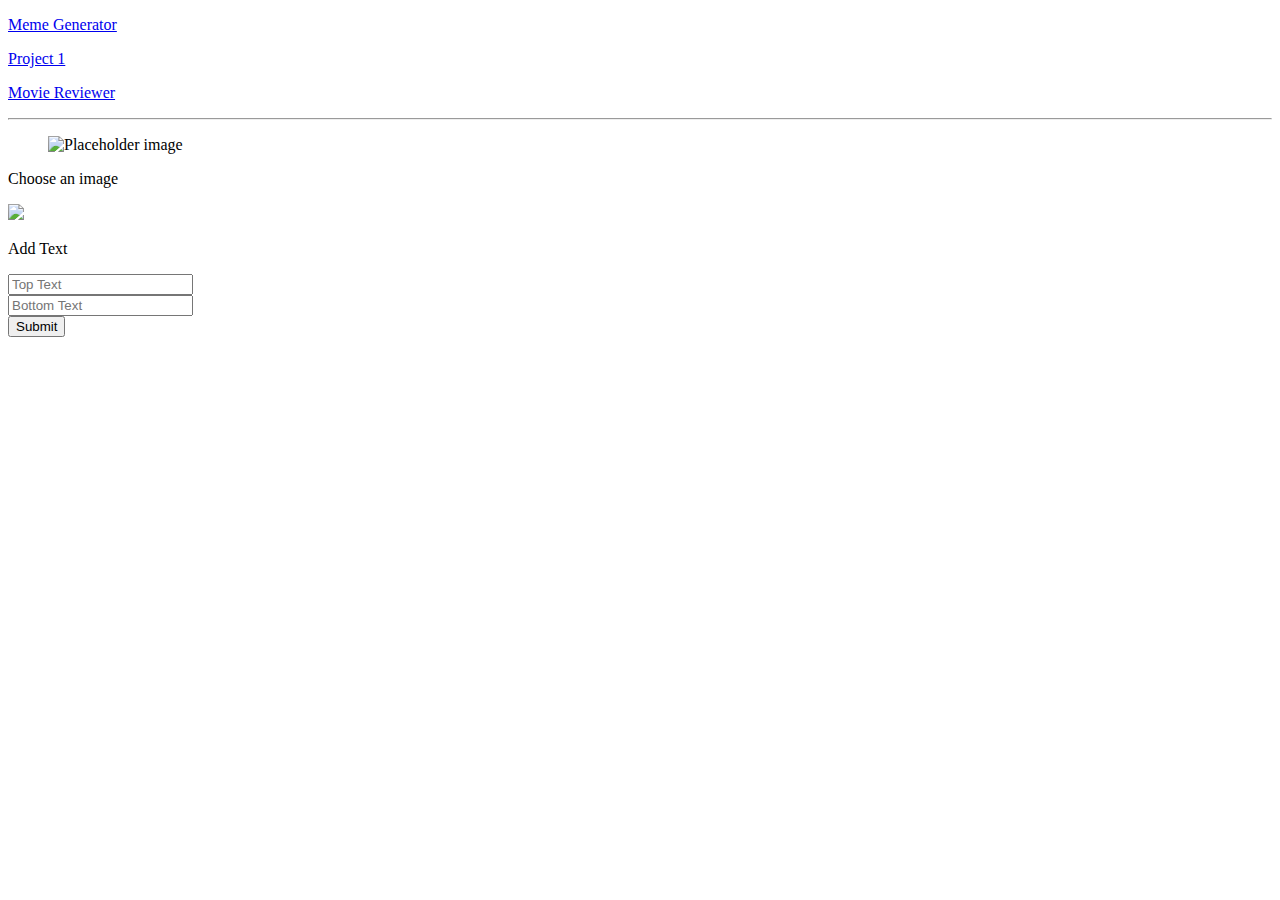
==== meme.html @ 8c257289 "meme page looks great" ====
<!DOCTYPE html>
<html lang="en">

<head>
    <meta charset="utf-8">
    <meta name="viewport" content="width=device-width, initial-scale=1">
    <title>Meme Generator</title>
    <link rel="stylesheet" href="https://cdn.jsdelivr.net/npm/bulma@0.8.0/css/bulma.min.css">
    <script defer src="https://use.fontawesome.com/releases/v5.3.1/js/all.js"></script>
</head>

<body>
    <section class="section">
        <nav class="level">
            <p class="level-item has-text-centered">
                <a class="link is-info is-size-5 is-family-code" href="meme.html">Meme Generator</a>
            </p>
            <p class="level-item has-text-centered">
                <a class="link is-info is-size-3 is-family-code" href="index.html">Project 1</a>
            </p>
            <p class="level-item has-text-centered">
                <a class="link is-info is-size-5 is-family-code" href="movie.html">Movie Reviewer</a>
            </p>
        </nav>

        <hr>

        <div class="container">
            <div class="columns is-3">

                <!-- LEFT SIDE -->
                <div class="column is-half">
                    <!-- MAYBE REDUCE THE SIZE OF THIE COLUMN -->
                    <div class="has-background-primary">
                        <div class="card has-background-primary">
                            <div class="card-image">
                                <figure class="image">
                                    <img src="https://bulma.io/images/placeholders/1280x960.png" href="meme.html"
                                        alt="Placeholder image">
                                </figure>
                            </div>

                        </div>
                    </div>
                </div>

                <!-- RIGHT SIDE -->

                <div class="column ">
                    <article class="message is-large is-primary">
                        <div class="message-header">
                            <p>Choose an image</p>
                        </div>
                        <div class="message-body">
                            <div id="imgSection" class="columns" style="overflow-x: auto;">

                                <!-- IMAGE CODE GOES HERE -->

                                <div class="column is-one-quarter">
                                    <img src="https://bulma.io/images/placeholders/128x128.png">
                                </div>
                            </div>
                        </div>
                    </article>

                    <article class="message is-large is-primary">
                        <div class="message-header">
                            <p>Add Text</p>
                        </div>
                        <div class="message-body">
                            <div class="field">
                                <div class="control">
                                    <input class="input is-primary" type="text" placeholder="Top Text">
                                </div>
                            </div>
                            <div class="field">
                                <div class="control">
                                    <input class="input is-primary" type="text" placeholder="Bottom Text">
                                </div>
                            </div>
                            <div class="control">
                                <button class="button is-primary">Submit</button>
                            </div>
                        </div>
                    </article>
                </div>
            </div>
        </div>
    </section>
    <script src="https://code.jquery.com/jquery-3.4.1.min.js"></script>
    <script src="https://cdnjs.cloudflare.com/ajax/libs/jquery/3.2.1/jquery.min.js"></script>
    <script src="https://cdnjs.cloudflare.com/ajax/libs/moment.js/2.24.0/moment.min.js"></script>
    <script src="meme.js"></script>
</body>

</html>
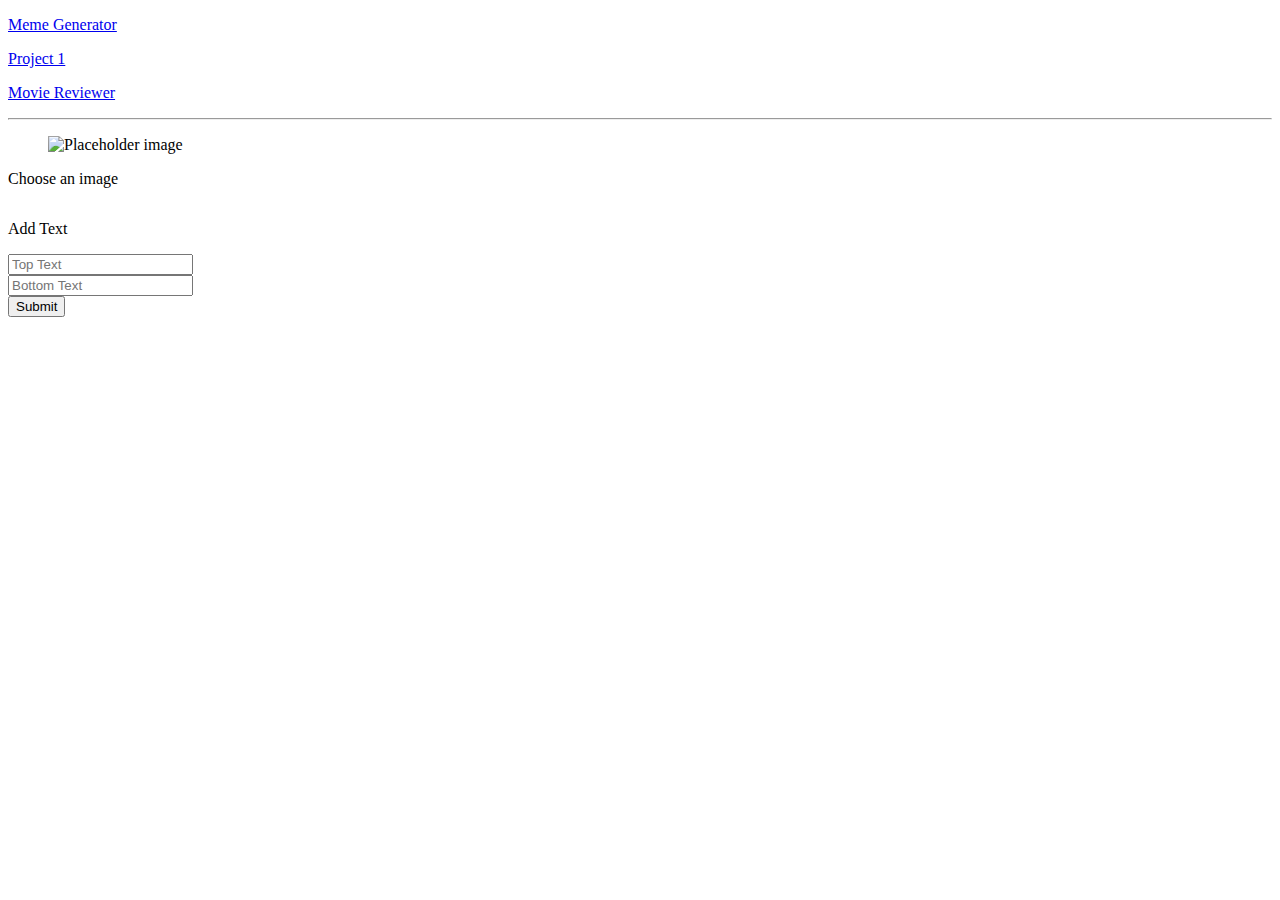
==== commit f565ccae: "imgs work on meme" ====
--- a/meme.html
+++ b/meme.html
@@ -56,9 +56,7 @@
 
                                 <!-- IMAGE CODE GOES HERE -->
 
-                                <div class="column is-one-quarter">
-                                    <img src="https://bulma.io/images/placeholders/128x128.png">
-                                </div>
+
                             </div>
                         </div>
                     </article>
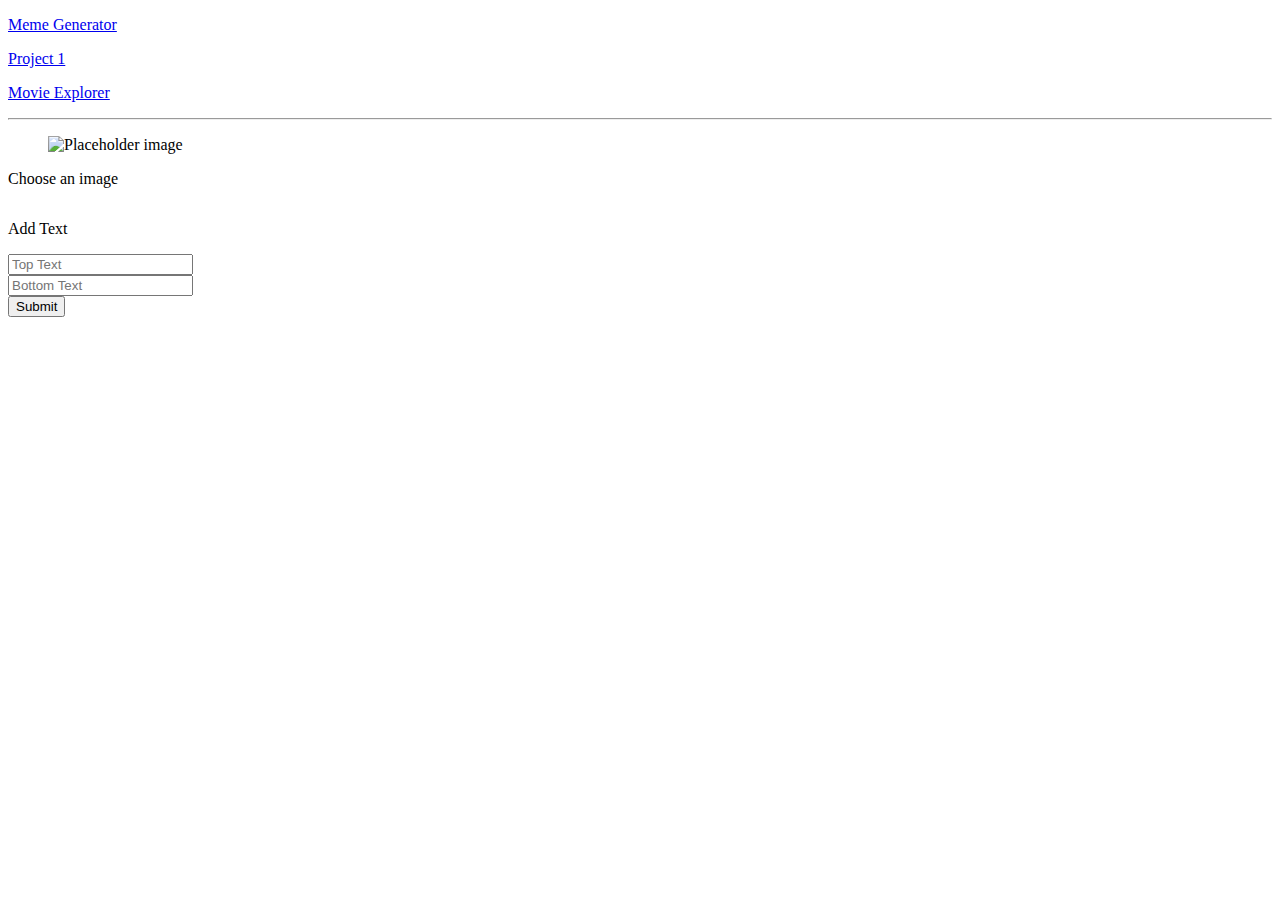
==== commit ca0dedf6: "modified html to change movie name" ====
--- a/meme.html
+++ b/meme.html
@@ -19,7 +19,7 @@
                 <a class="link is-info is-size-3 is-family-code" href="index.html">Project 1</a>
             </p>
             <p class="level-item has-text-centered">
-                <a class="link is-info is-size-5 is-family-code" href="movie.html">Movie Reviewer</a>
+                <a class="link is-info is-size-5 is-family-code" href="movie.html">Movie Explorer</a>
             </p>
         </nav>
 
@@ -35,7 +35,7 @@
                         <div class="card has-background-primary">
                             <div class="card-image">
                                 <figure class="image">
-                                    <img src="https://bulma.io/images/placeholders/1280x960.png" href="meme.html"
+                                    <img id="img-view" src="https://bulma.io/images/placeholders/1280x960.png"
                                         alt="Placeholder image">
                                 </figure>
                             </div>
@@ -68,12 +68,12 @@
                         <div class="message-body">
                             <div class="field">
                                 <div class="control">
-                                    <input class="input is-primary" type="text" placeholder="Top Text">
+                                    <input id="text0" class="input is-primary" type="text" placeholder="Top Text">
                                 </div>
                             </div>
                             <div class="field">
                                 <div class="control">
-                                    <input class="input is-primary" type="text" placeholder="Bottom Text">
+                                    <input id="1" class="input is-primary" type="text" placeholder="Bottom Text">
                                 </div>
                             </div>
                             <div class="control">
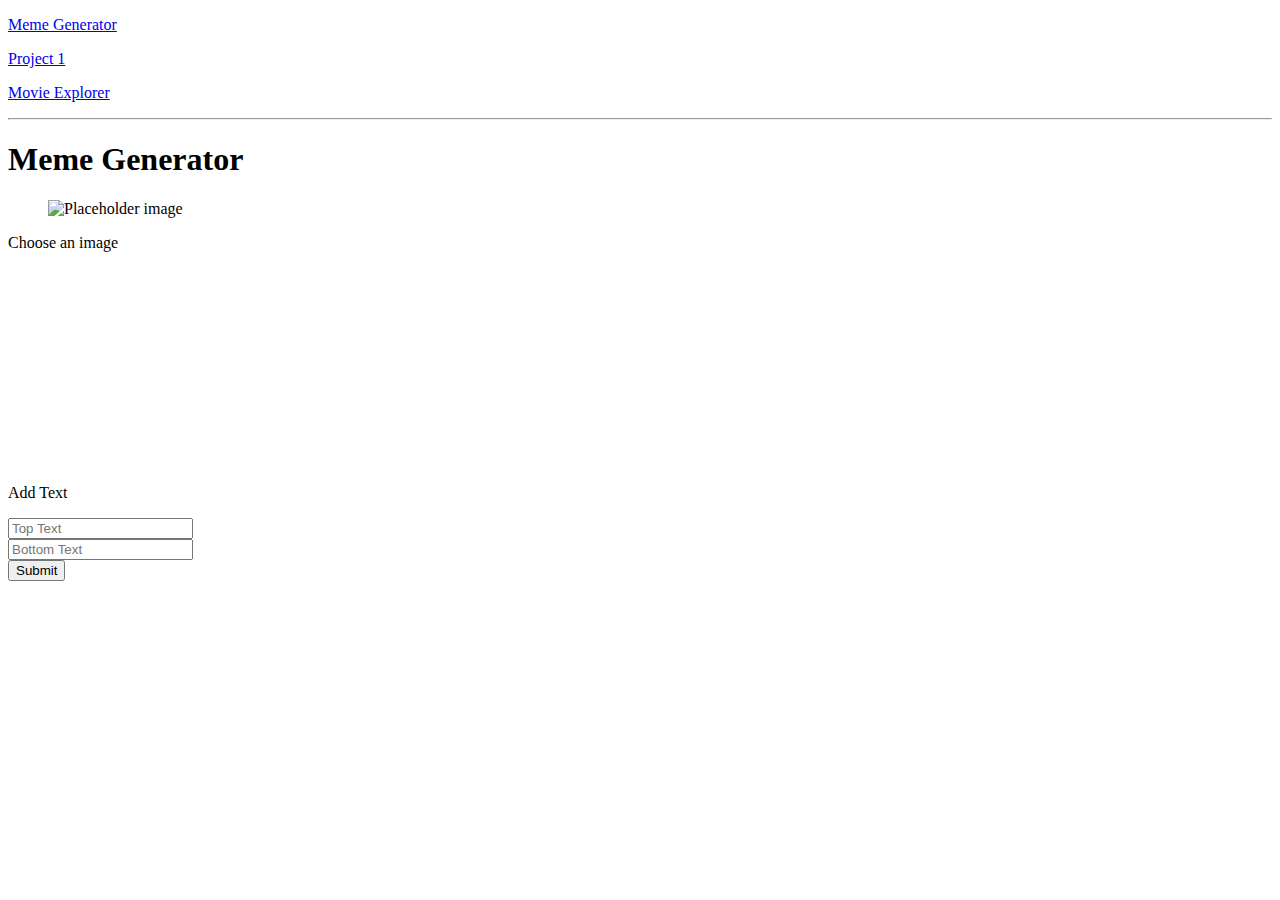
==== commit 339350ae: "added title on both pages and reduced the choose img div height" ====
--- a/meme.html
+++ b/meme.html
@@ -26,6 +26,9 @@
         <hr>
 
         <div class="container">
+            <h1 class="title has-text-centered">
+                Meme Generator
+            </h1>
             <div class="columns is-3">
 
                 <!-- LEFT SIDE -->
@@ -46,13 +49,14 @@
 
                 <!-- RIGHT SIDE -->
 
-                <div class="column ">
+                <div class="column is-half">
                     <article class="message is-large is-primary">
                         <div class="message-header">
                             <p>Choose an image</p>
                         </div>
                         <div class="message-body">
-                            <div id="imgSection" class="columns" style="overflow-x: auto;">
+                            <div id="imgSection" class="columns" style="overflow-x: auto; height: 200px; 
+                            overflow-y: hidden; ">
 
                                 <!-- IMAGE CODE GOES HERE -->
 
@@ -73,11 +77,11 @@
                             </div>
                             <div class="field">
                                 <div class="control">
-                                    <input id="1" class="input is-primary" type="text" placeholder="Bottom Text">
+                                    <input id="text1" class="input is-primary" type="text" placeholder="Bottom Text">
                                 </div>
                             </div>
                             <div class="control">
-                                <button class="button is-primary">Submit</button>
+                                <button id="searchMeme" class="button is-primary">Submit</button>
                             </div>
                         </div>
                     </article>
